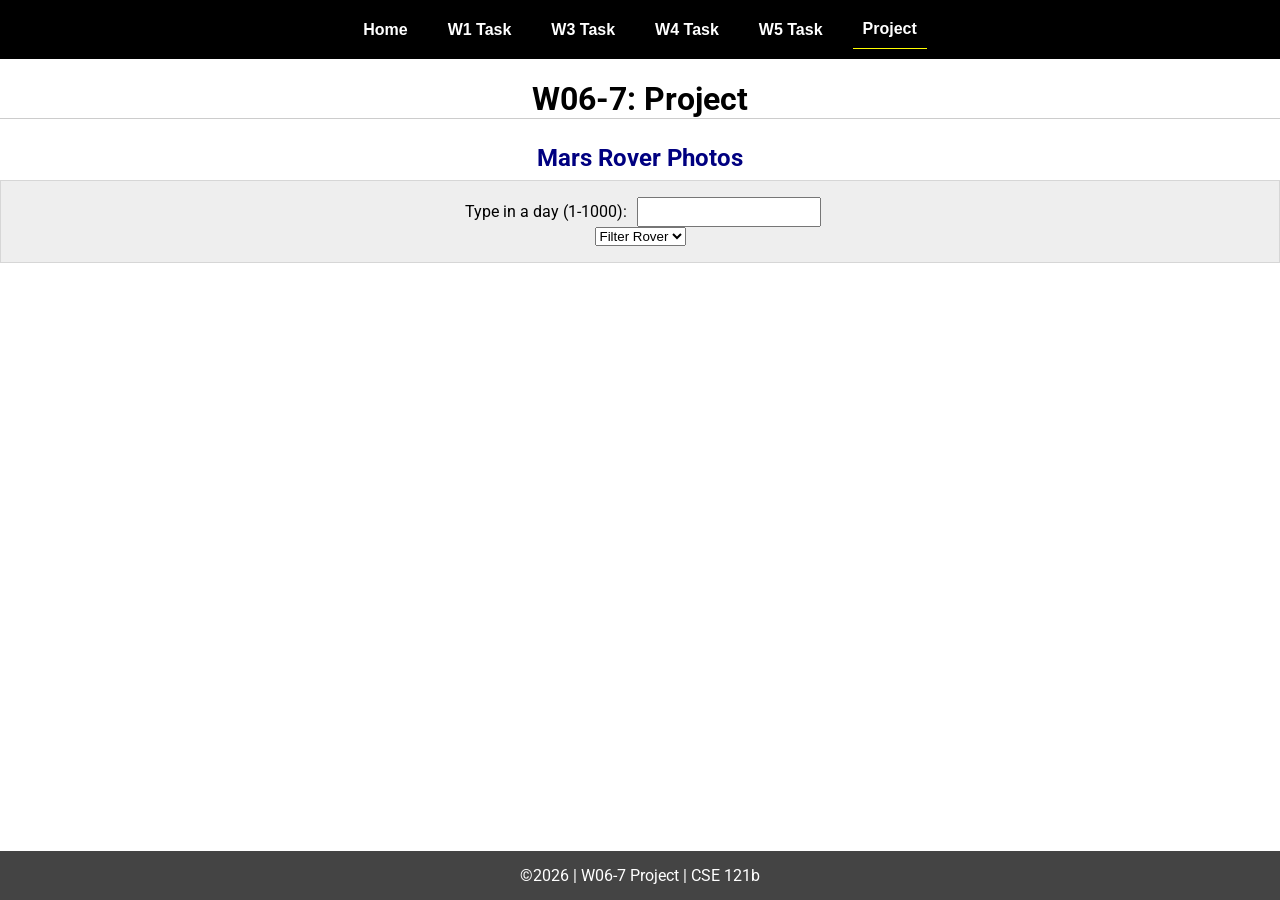
==== project.html @ f55d0699 "project JS assignment" ====
<!DOCTYPE html>
<html lang="en">

<head>
  <meta charset="UTF-8">
  <meta name="viewport" content="width=device-width, initial-scale=1.0">
  <title>CSE 121b | Project</title>
  <link rel="preconnect" href="https://fonts.googleapis.com">
  <link rel="preconnect" href="https://fonts.gstatic.com" crossorigin>
  <link href="https://fonts.googleapis.com/css2?family=Roboto:wght@400;600&display=swap"
    rel="stylesheet">
  <link rel="stylesheet" href="styles/main.css">
</head>

<body>
  <nav>
    <ul id="menu">
      <li><a id="toggleMenu">&equiv;</a></li>
      <li><a href="index.html">Home</a></li>
      <li><a href="w01-task.html">W1 Task</a></li>
      <li><a href="w03-task.html">W3 Task</a></li>
      <li><a href="w04-task.html">W4 Task</a></li>
      <li><a href="w05-task.html">W5 Task</a></li>
      <li><a href="project.html" class="active">Project</a></li>
    </ul>
  </nav>
  <main id="gridly">
    <h1>W06-7: Project</h1>
    <h2>Mars Rover Photos </h2>
    <section>
      <form>
        <label for="marsRoverSol">Type in a day (1-1000): </label>
        <input type="text" id="sol-day">
      </form>   
    <select id="filtered" title="Choose a data filter.">
      <option value="" disabled selected>Filter Rover</option>
      <option value="spirit">Spirit</option>
      <option value="curiosity">Curiosity</option>
      <!-- <option value="oppurtunity">Oppurtunity</option>
      <option value="all">No Filter</option> -->
    </select>
    </section>
    <div id="rover">
    </div>
  </main>


  <footer>
    &copy;<span id="year"></span> | W06-7 Project | CSE 121b
  </footer>
  <script src="scripts/main.js"></script>
  <script>
    document.getElementById("year").innerHTML = new Date().getFullYear();
  </script>
  <script src="scripts/project.js"></script>
</body>

</html>
---- styles/main.css ----
/* Universal Selector */
* {
    margin: 0;
    padding: 0;
    box-sizing: border-box;
}

/* HTML Selectors */
body {
    font-family: 'Roboto', Helvetica, sans-serif;
}

nav {
    background-color: black;
    width: 100%;
    position: fixed;
    top: 0;
}

nav ul {
    display: flex;
    flex-direction: column;
    align-items: center;
    max-width: -moz-fit-content;
    max-width: fit-content;
    margin: 0 auto;
}

nav ul li {
    flex: 1 1 auto;
}

nav ul li:first-child {
    display: block;
    font-size: 2rem;
}

nav ul li:first-child a {
    padding: 1px 10px;
}

nav ul li {
    display: none;
    list-style: none;
    margin: 10px;
}

nav ul li a {
    display: block;
    padding: 10px;
    text-decoration: none;
    font-weight: 600;
    color: white;
    text-align: center;
    font-family: 'Arial Narrow', Arial, sans-serif;
}

nav ul li a:hover {
    background-color: #efefef;
    color: black;
}

h1,
h2 {
    text-align: center;
    margin: 1rem 0 .5rem;
}

h1 {
    border-bottom: 1px solid #ccc;
}

#gridly h1 {
    margin-top: 80px;
}

h2 {
    font-size: 1.5rem;
    color: navy;
    text-align: center;
    margin-top: 25px;
}

h3 {
    font-size: 1.3rem;
    margin-bottom: 1rem;
}

header {
    margin-top: 70px;
}

picture {
    margin: 0 auto;
}

picture img {
    width: 240px;
    height: auto;
    border-radius: 5%;
    border: 1px solid #ccc;
    box-shadow: 0 0 30px #777;
}

section {
    display: flex;
    flex-direction: column;
    align-items: center;
    margin: 0 auto 1rem;
    border: 1px solid rgba(0, 0, 0, .1);
    padding: 1rem;
    background-color: #eee;
}

article {
    margin-bottom: 1rem;
}

article div {
    margin-bottom: .5rem;
    text-align: right;
}

label {
    padding: .35rem;
}

input {
    padding: .35rem;
}

input[type="button"] {
    padding: .5rem;
    background-color: #444;
    color: white;
    border: none;
    border-radius: 5px;
    cursor: pointer;
    width: 100%
}

input[type="checkbox"] {
    width: 25px;
    height: 25px;
}

dt {
    font-weight: 700;
}

dt::before {
    content: "🏘️ ";
}

dd {
    margin: 0 0 .5rem 2rem;
    font-size: smaller;
}

footer {
    background-color: #444;
    color: white;
    padding: 15px;
    text-align: center;
    width: 100%;
    position: fixed;
    bottom: 0;
}

/* Class Selectors */
.active {
    border-bottom: 1px solid yellow;
}

.open li {
    display: block;
}

.block {
    display: block;
}

.larger {
    font-size: larger;
    color: red;
}

.right {
    width: 100%;
    text-align: right;
}

.middle {
    display: flex;
    align-items: center;
    justify-content: right;
    gap: 1rem;
}

/* ID Selectors */

#home {
    margin-top: 125px;
    display: grid;
    grid-template-columns: 1fr;
    grid-gap: 20px;
    align-items: center;
    justify-content: center;
}


#section1 {
    background-color: rgb(225, 250, 225, .5);
}

#section2 {
    background-color: rgba(200, 200, 250, 0.5);

}

#section2 div {
    margin-bottom: 1rem;
}

#section3 {
    background-color: rgb(250, 225, 250, .5);
}

#sortBy {
    appearance: none;
    display: flex;
    padding: .5rem;
    background-color: #eee;
    color: #444;
    font-weight: 700;
    margin: 1rem auto;
    width: 200px;
    border: 1px solid rgba(0, 0, 0, .2);
    text-align: center;
}

#sortBy option:disabled {
    font-style: italic;
    padding: 1rem;
    background-color: #111;
    color: #eee;
}

#temples {
    display: grid;
    grid-template-columns: repeat(auto-fit, minmax(320px, 1fr));
    grid-gap: .5rem;
    align-items: center;
    margin-bottom: 3rem;
}

#temples article {
    height: 250px;
    margin: .5rem;
    border: 1px solid rgba(0, 0, 0, .1);
    padding: 1rem;
    background-color: #eee;
    display: flex;
    flex-direction: column;
    align-items: center;
    justify-content: center;
}

#temples h4 {
    color: navy;
    font-size: smaller;
}


#temples img {
    width: 250px;
    height: auto;
    box-shadow: 0 0 30px #777;
    margin: .5rem;
}

/*Mars rover*/
#rover {
    display: grid;
    grid-template-columns: repeat(auto-fit, minmax(320px, 1fr));
    grid-gap: .5rem;
    align-items: center;
    margin-bottom: 3rem;
}

#rover article {
    height: 350px;
    margin: .5rem;
    border: 1px solid rgba(0, 0, 0, .1);
    padding: 1rem;
    background-color: #eee;
    display: flex;
    flex-direction: column;
    align-items: center;
    justify-content: center;
}

#rover h4 {
    color: navy;
    font-size: smaller;
}


#rover img {
    width: 250px;
    height: auto;
    box-shadow: 0 0 30px #777;
    margin: .5rem;
}

/* Media Queries */
@media only screen and (min-width: 32.5em) {
    nav ul {
        flex-direction: row;
    }

    nav ul li:first-child {
        display: none;
    }

    nav ul li {
        display: block;
    }

    section {
        min-width: 300px;
    }

    #home {
        margin: 100px auto 20px;
        grid-template-columns: 250px 1fr;
        max-width: -moz-fit-content;
        max-width: fit-content;
    }

    #task3 {
        display: grid;
        grid-template-columns: 1fr 1fr;
        grid-gap: 5px;
        margin: 0 auto;
        max-width: 950px;
    }

}
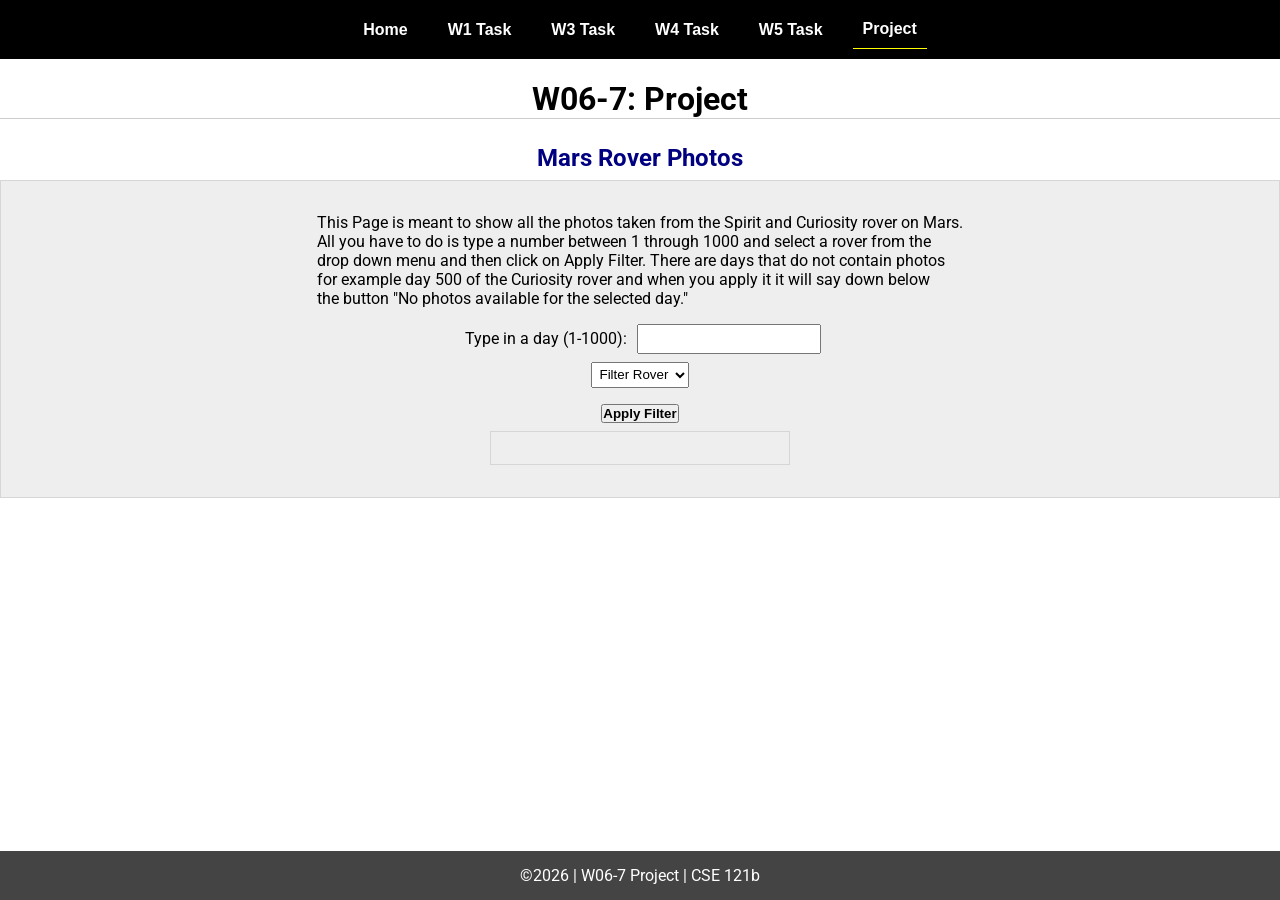
==== commit ea04ff4a: "cleanup and modifications" ====
--- a/project.html
+++ b/project.html
@@ -27,7 +27,12 @@
   <main id="gridly">
     <h1>W06-7: Project</h1>
     <h2>Mars Rover Photos </h2>
-    <section>
+  <section>
+    <p id="instructions"> This Page is meant to show all the photos taken from the Spirit and Curiosity rover on Mars. <br>
+      All you have to do is type a number between 1 through 1000 and select a rover from the <br> drop down menu and then click on Apply Filter.
+      There are days that do not contain photos <br> for example day 500 of the Curiosity rover and when you apply it it will say down below <br> the button "No photos available for the selected day."
+    
+    </p>
       <form>
         <label for="marsRoverSol">Type in a day (1-1000): </label>
         <input type="text" id="sol-day">
@@ -36,10 +41,15 @@
       <option value="" disabled selected>Filter Rover</option>
       <option value="spirit">Spirit</option>
       <option value="curiosity">Curiosity</option>
-      <!-- <option value="oppurtunity">Oppurtunity</option>
-      <option value="all">No Filter</option> -->
+
     </select>
+
+    <button id="filterButton"><strong>Apply Filter</strong> </button>
+    
+    <section>
+    <div id="messageContainer"></div> <!-- Container for displaying messages -->
     </section>
+  </section>
     <div id="rover">
     </div>
   </main>
--- a/styles/main.css
+++ b/styles/main.css
@@ -167,6 +167,11 @@
     bottom: 0;
 }
 
+p {
+    padding: 1rem;
+}
+
+
 /* Class Selectors */
 .active {
     border-bottom: 1px solid yellow;
@@ -279,6 +284,7 @@
     margin: .5rem;
 }
 
+
 /*Mars rover*/
 #rover {
     display: grid;
@@ -310,6 +316,16 @@
     width: 250px;
     height: auto;
     box-shadow: 0 0 30px #777;
+    margin: .5rem;
+}
+
+select {
+    margin: .5rem;
+    padding: .2rem;
+}
+
+button {
+    
     margin: .5rem;
 }
 
